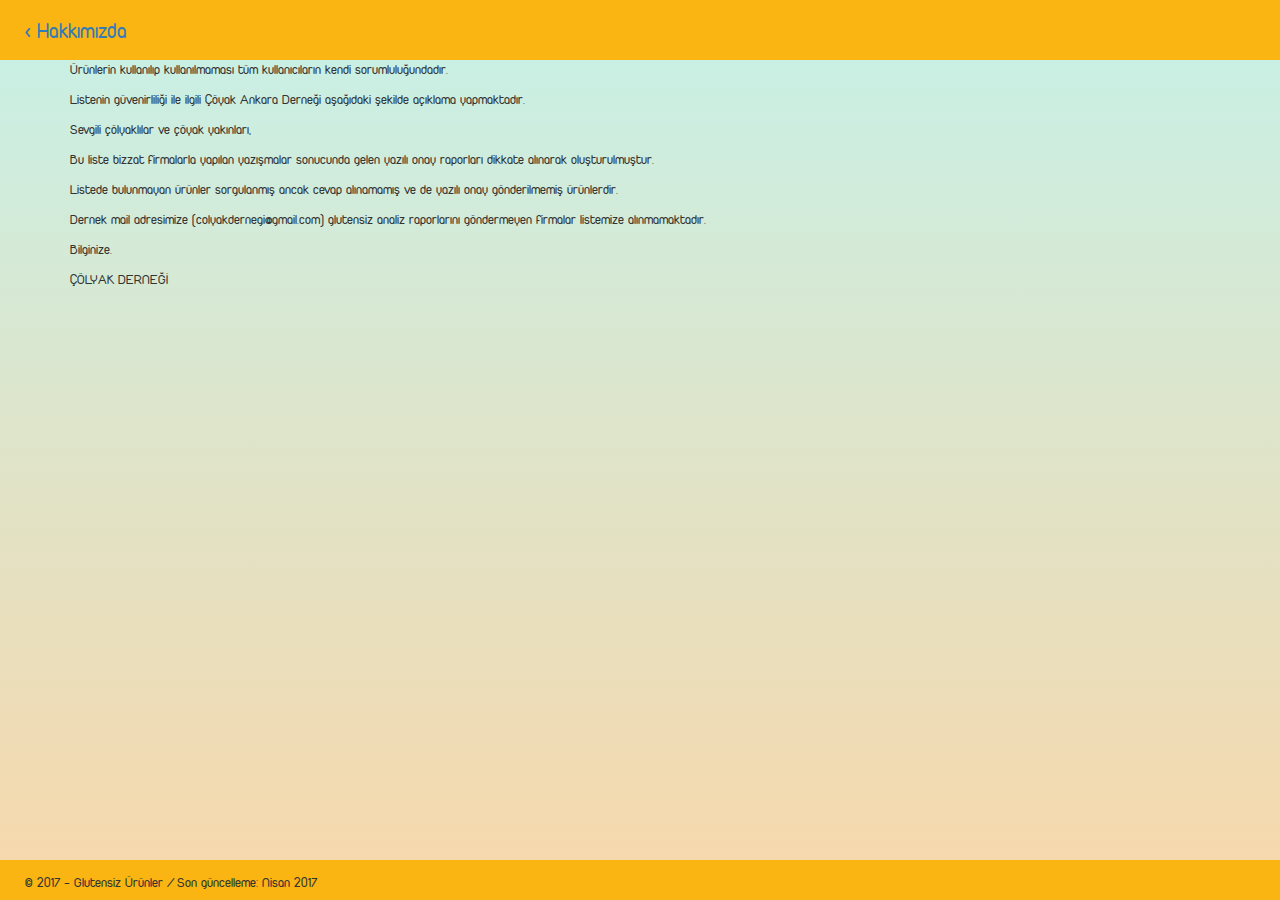
==== hakkimizda.html @ 605bdb00 "Create hakkimizda.html" ====
<!DOCTYPE html>
<html>
<head>
    <meta charset="utf-8" />
    <meta name="viewport" content="width=device-width, initial-scale=1, maximum-scale=1, user-scalable=no">
    <meta name="description" content="Glutensiz ürün ve markaların bulunduğu güncel liste. Sürekli güncellenmektedir.">
    <meta name="keywords" content="glutensiz, glutensiz ürün, gluten-free, glutensiz markalar,çölyak">
    <meta name="author" content="Ahmet Hüdai Aydın">
    
    <title>Glutensiz ürün/marka listesi. Sürekli güncellenmektedir.</title>
        <link rel="stylesheet" href="https://maxcdn.bootstrapcdn.com/bootstrap/3.3.7/css/bootstrap.min.css" />
        <link rel="stylesheet" href="/css/site.css" />
        <link rel="shortcut icon" href="/favicon.ico" type="image/x-icon">
        <link rel="icon" href="/favicon.ico" type="image/x-icon">
        
        <script src="https://code.jquery.com/jquery-2.2.4.min.js" 
                integrity="sha256-BbhdlvQf/xTY9gja0Dq3HiwQF8LaCRTXxZKRutelT44="
                crossorigin="anonymous">
        </script>
        <script src="https://maxcdn.bootstrapcdn.com/bootstrap/3.3.7/js/bootstrap.min.js" 
                integrity="sha384-Tc5IQib027qvyjSMfHjOMaLkfuWVxZxUPnCJA7l2mCWNIpG9mGCD8wGNIcPD7Txa" 
                crossorigin="anonymous">
        </script>
</head>
<body>
        <div class="header">
         <div class="col-md-12 col-xs-12"><a href="/">< Hakkımızda</a></div>
        </div>
      <div class="container">  
      <div class="row">
      <div class="col-md-12">
      <p>Bu uygulama çölyaklıların ve glutensiz beslenme diyeti yapanların, glutensiz ürünlere daha kolay ulaşabilmesi için ücretsiz sunulmaktadır.</p>
      <p>Ürün listesi Çölyak Ankara Derneği sitesindeki listeden oluşturulmuştur ve oradaki güncellemeler sıklıkla yansıtılmaya çalışılmaktadır.</p>
      <p>Ürünlerin kullanılıp kullanılmaması tüm kullanıcıların kendi sorumluluğundadır.</p>
      <p>Listenin güvenirliliği ile ilgili Çöyak Ankara Derneği aşağıdaki şekilde açıklama yapmaktadır.</p>
      <p>Sevgili çölyaklılar ve çöyak yakınları,</p>
      <p>Bu liste bizzat firmalarla yapılan yazışmalar sonucunda gelen yazılı onay raporları dikkate alınarak oluşturulmuştur.</p>
      <p>Listede bulunmayan ürünler sorgulanmış ancak cevap alınamamış ve de yazılı onay gönderilmemiş ürünlerdir.</p>
      <p>Dernek mail adresimize (colyakdernegi@gmail.com) glutensiz analiz raporlarını göndermeyen firmalar listemize alınmamaktadır.</p>
      <p>Bilginize.</p>
      <p>ÇÖLYAK DERNEĞİ</p>
      </div>
      </div>
       
    </div>
     <footer>
            <p>&copy; 2017 - Glutensiz Ürünler / Son güncelleme: Nisan 2017</p>
        </footer>
</body>
</html>
---- css/site.css ----
@font-face {
    font-family: 'duepuntozeroregular';
    src: url('../font/duepuntozero_regular.otf');
    font-weight: normal;
    font-style: normal;
} 
.header {
        cursor:pointer;
        padding: 15px 10px;
        background-color: #fab512;
        color: #fff;
        font-size: 22px;
        height: 60px;
        width: 100%;
        position: fixed;
        z-index:1;
        top: 0;
        left: 0;
        overflow:hidden;
        white-space:nowrap;
        text-overflow:ellipsis;
    }
    
    .gluten-header-text{
        overflow:hidden;
        white-space:nowrap;
        text-overflow:ellipsis;
    }

    .gluten-container {
        cursor: pointer;
        margin-top: 60px;
        margin-bottom:40px;
        padding: 0;
    }

    .gluten-item {
        padding: 20px 0px 20px 10px;
        min-height: 70px;
        border-bottom: 1px solid #bad7d0;
        color: #315846;
        font-size: 18px;
    }

    .desc {
        font-size: 13px;
        font-weight: normal;
    }
html{
  height:100%;
}
    body{
        font-family: 'duepuntozeroregular';
        height:100%;
        min-height:100%;
        background: #c6f1e8; /* For browsers that do not support gradients */
        background: -webkit-linear-gradient(#c6f1e8, #f8d7aa); /* For Safari 5.1 to 6.0 */
        background: -o-linear-gradient(#c6f1e8, #f8d7aa); /* For Opera 11.1 to 12.0 */
        background: -moz-linear-gradient(#c6f1e8, #f8d7aa); /* For Firefox 3.6 to 15 */
        background: linear-gradient(#c6f1e8, #f8d7aa); /* Standard syntax (must be last) */
        background-repeat: no-repeat;
        background-attachment: fixed;
    }
    footer {
            padding: 13px 25px;
        background-color: #fab512;
    clear: both;
    position: fixed;
    bottom:0;
    z-index: 1;
    height: 40px;
    width:100%;
}
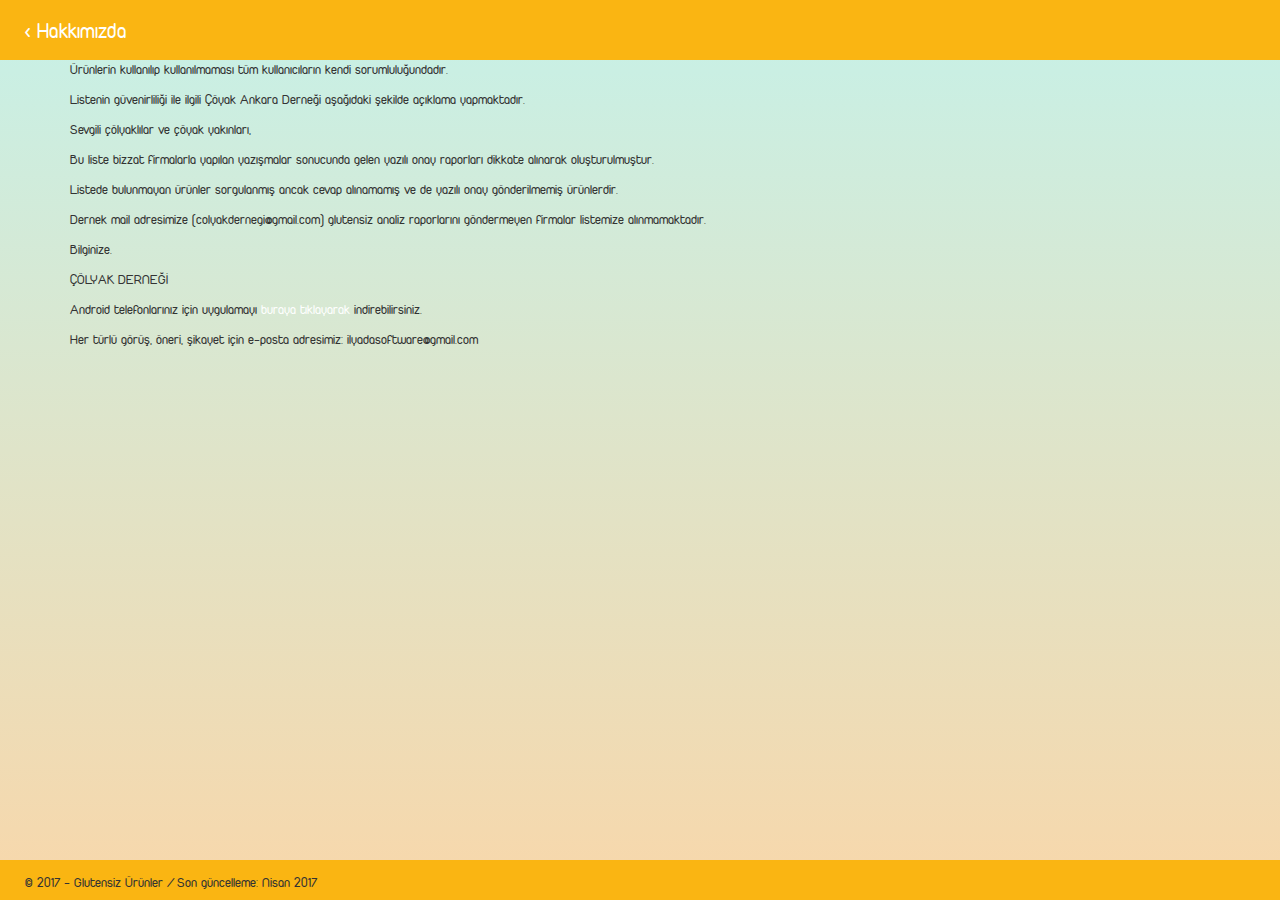
==== commit 5e767898: "Update hakkimizda.html" ====
--- a/hakkimizda.html
+++ b/hakkimizda.html
@@ -42,6 +42,8 @@
       <p>Dernek mail adresimize (colyakdernegi@gmail.com) glutensiz analiz raporlarını göndermeyen firmalar listemize alınmamaktadır.</p>
       <p>Bilginize.</p>
       <p>ÇÖLYAK DERNEĞİ</p>
+          <p>Android telefonlarınız için uygulamayı <a href="https://play.google.com/store/apps/details?id=glutenfreelist.com.glutenfreelist">buraya tıklayarak</a> indirebilirsiniz.</p>
+          <p>Her türlü görüş, öneri, şikayet için e-posta adresimiz: ilyadasoftware@gmail.com</p>
       </div>
       </div>
        
--- a/css/site.css
+++ b/css/site.css
@@ -49,6 +49,9 @@
 html{
   height:100%;
 }
+a{
+    color:#fff;
+}
     body{
         font-family: 'duepuntozeroregular';
         height:100%;
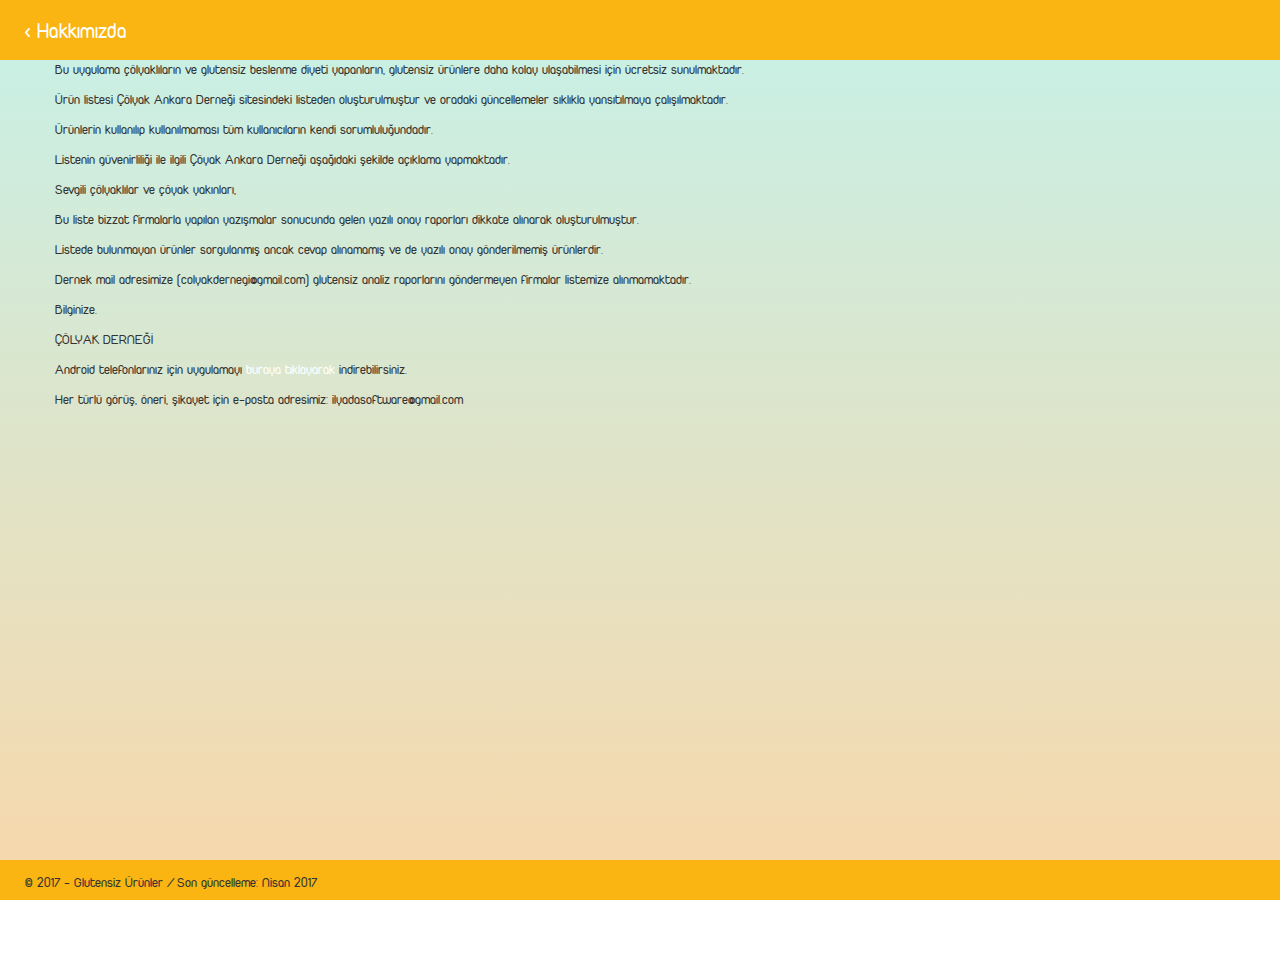
==== commit 04a9511d: "Update hakkimizda.html" ====
--- a/hakkimizda.html
+++ b/hakkimizda.html
@@ -29,7 +29,7 @@
         <div class="header">
          <div class="col-md-12 col-xs-12"><a href="/">< Hakkımızda</a></div>
         </div>
-      <div class="container">  
+      <div class="container gluten-container">  
       <div class="row">
       <div class="col-md-12">
       <p>Bu uygulama çölyaklıların ve glutensiz beslenme diyeti yapanların, glutensiz ürünlere daha kolay ulaşabilmesi için ücretsiz sunulmaktadır.</p>
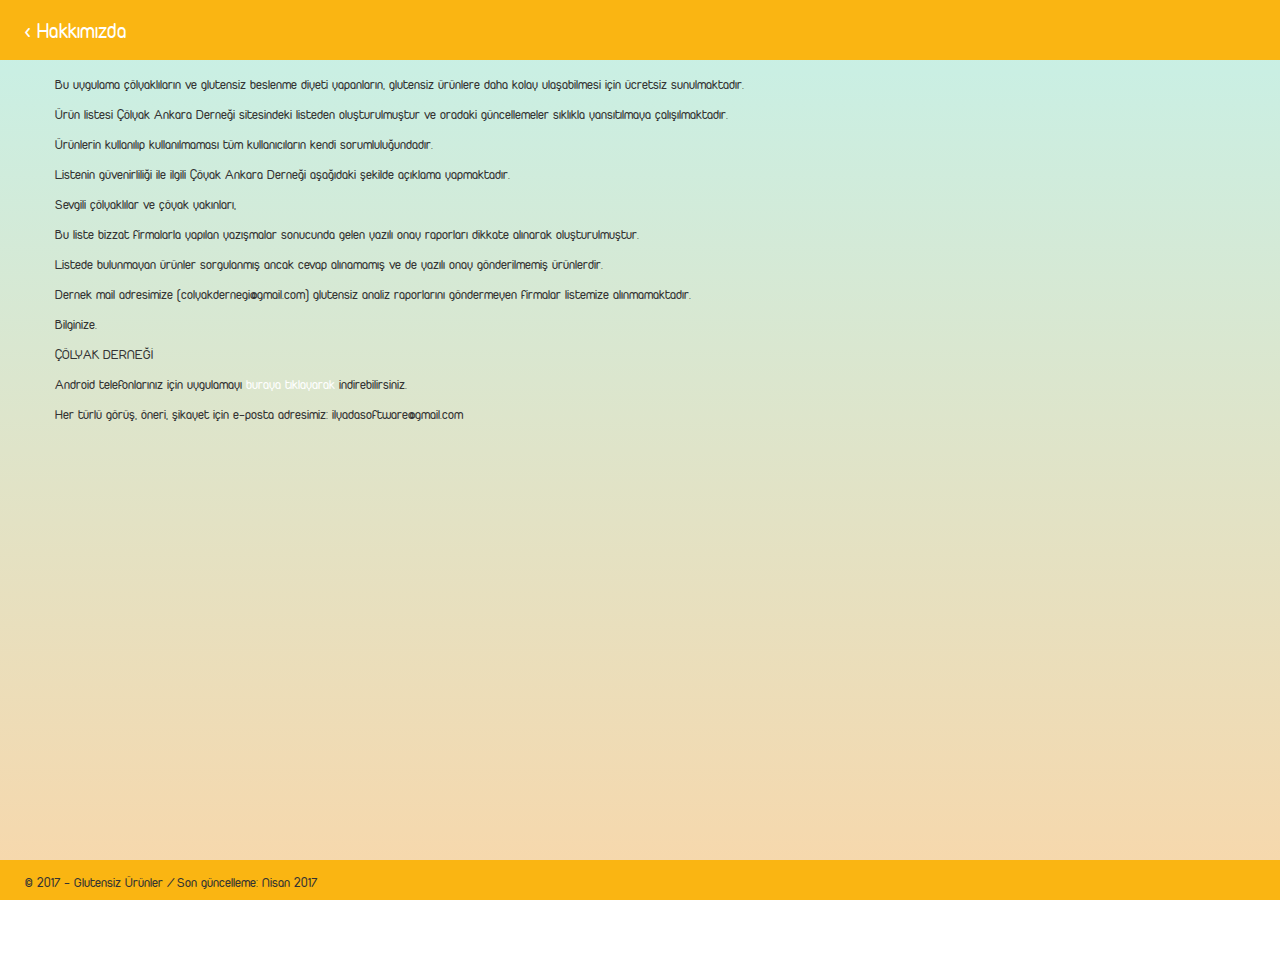
==== commit 4dd509e3: "Update hakkimizda.html" ====
--- a/hakkimizda.html
+++ b/hakkimizda.html
@@ -31,7 +31,7 @@
         </div>
       <div class="container gluten-container">  
       <div class="row">
-      <div class="col-md-12">
+      <div class="col-md-12 panel-body">
       <p>Bu uygulama çölyaklıların ve glutensiz beslenme diyeti yapanların, glutensiz ürünlere daha kolay ulaşabilmesi için ücretsiz sunulmaktadır.</p>
       <p>Ürün listesi Çölyak Ankara Derneği sitesindeki listeden oluşturulmuştur ve oradaki güncellemeler sıklıkla yansıtılmaya çalışılmaktadır.</p>
       <p>Ürünlerin kullanılıp kullanılmaması tüm kullanıcıların kendi sorumluluğundadır.</p>
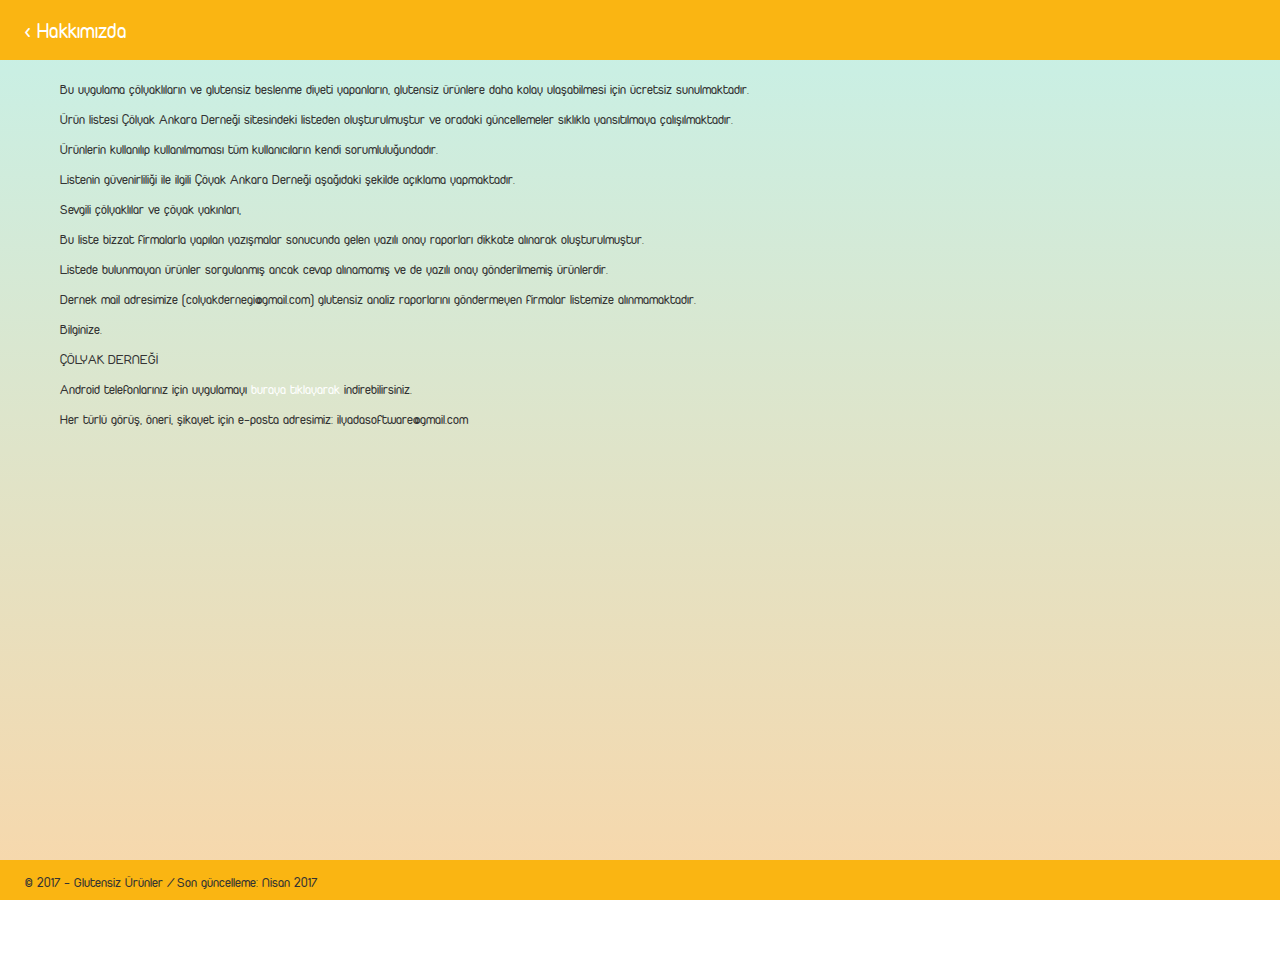
==== commit 5acfb207: "Update hakkimizda.html" ====
--- a/hakkimizda.html
+++ b/hakkimizda.html
@@ -31,7 +31,7 @@
         </div>
       <div class="container gluten-container">  
       <div class="row">
-      <div class="col-md-12 panel-body">
+      <div class="col-md-12" style="padding:20px;">
       <p>Bu uygulama çölyaklıların ve glutensiz beslenme diyeti yapanların, glutensiz ürünlere daha kolay ulaşabilmesi için ücretsiz sunulmaktadır.</p>
       <p>Ürün listesi Çölyak Ankara Derneği sitesindeki listeden oluşturulmuştur ve oradaki güncellemeler sıklıkla yansıtılmaya çalışılmaktadır.</p>
       <p>Ürünlerin kullanılıp kullanılmaması tüm kullanıcıların kendi sorumluluğundadır.</p>
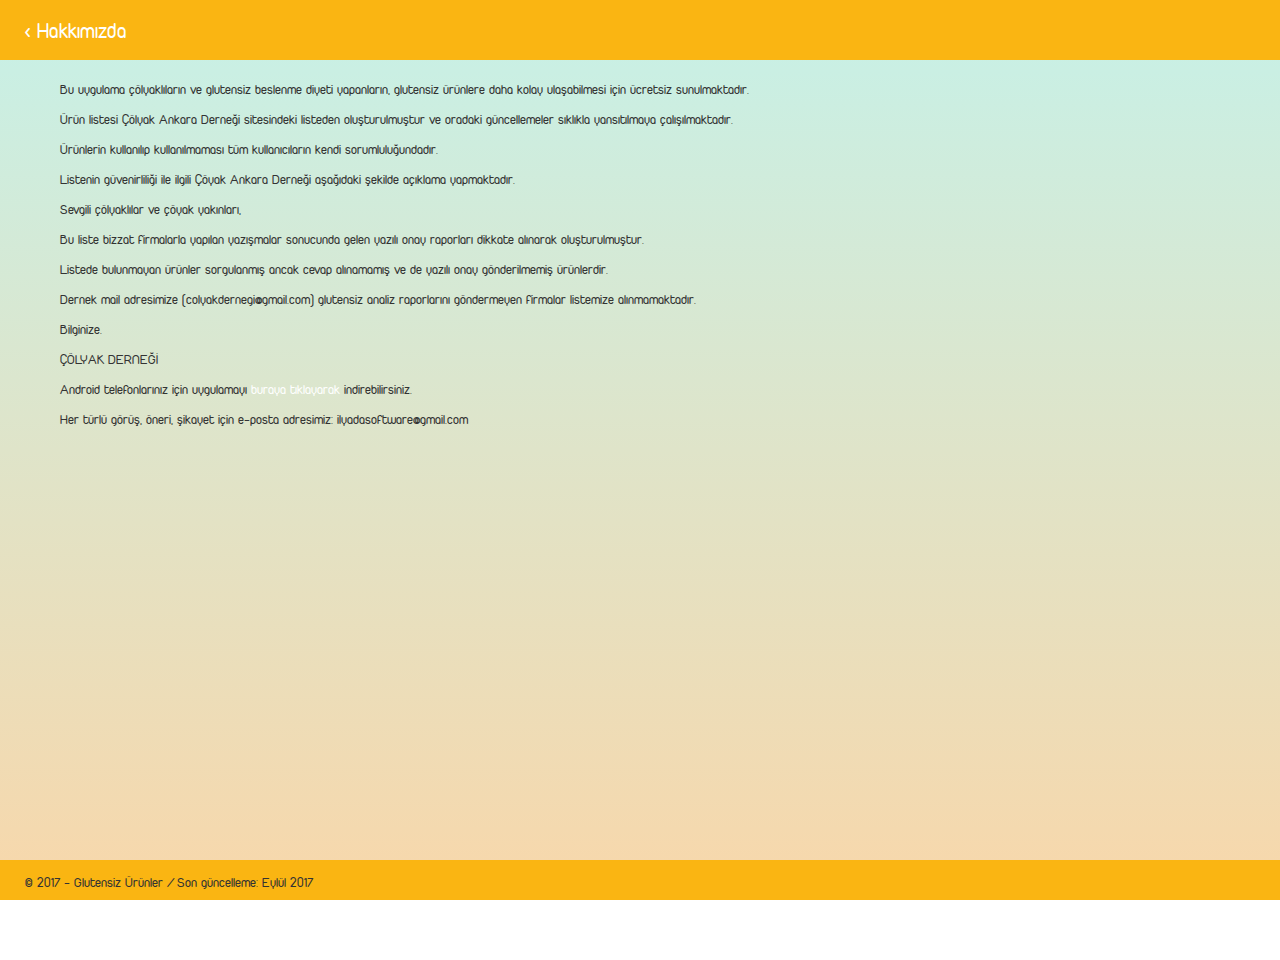
==== commit 538c5853: "Update hakkimizda.html" ====
--- a/hakkimizda.html
+++ b/hakkimizda.html
@@ -49,7 +49,7 @@
        
     </div>
      <footer>
-            <p>&copy; 2017 - Glutensiz Ürünler / Son güncelleme: Nisan 2017</p>
+            <p>&copy; 2017 - Glutensiz Ürünler / Son güncelleme: Eylül 2017</p>
         </footer>
 </body>
 </html>
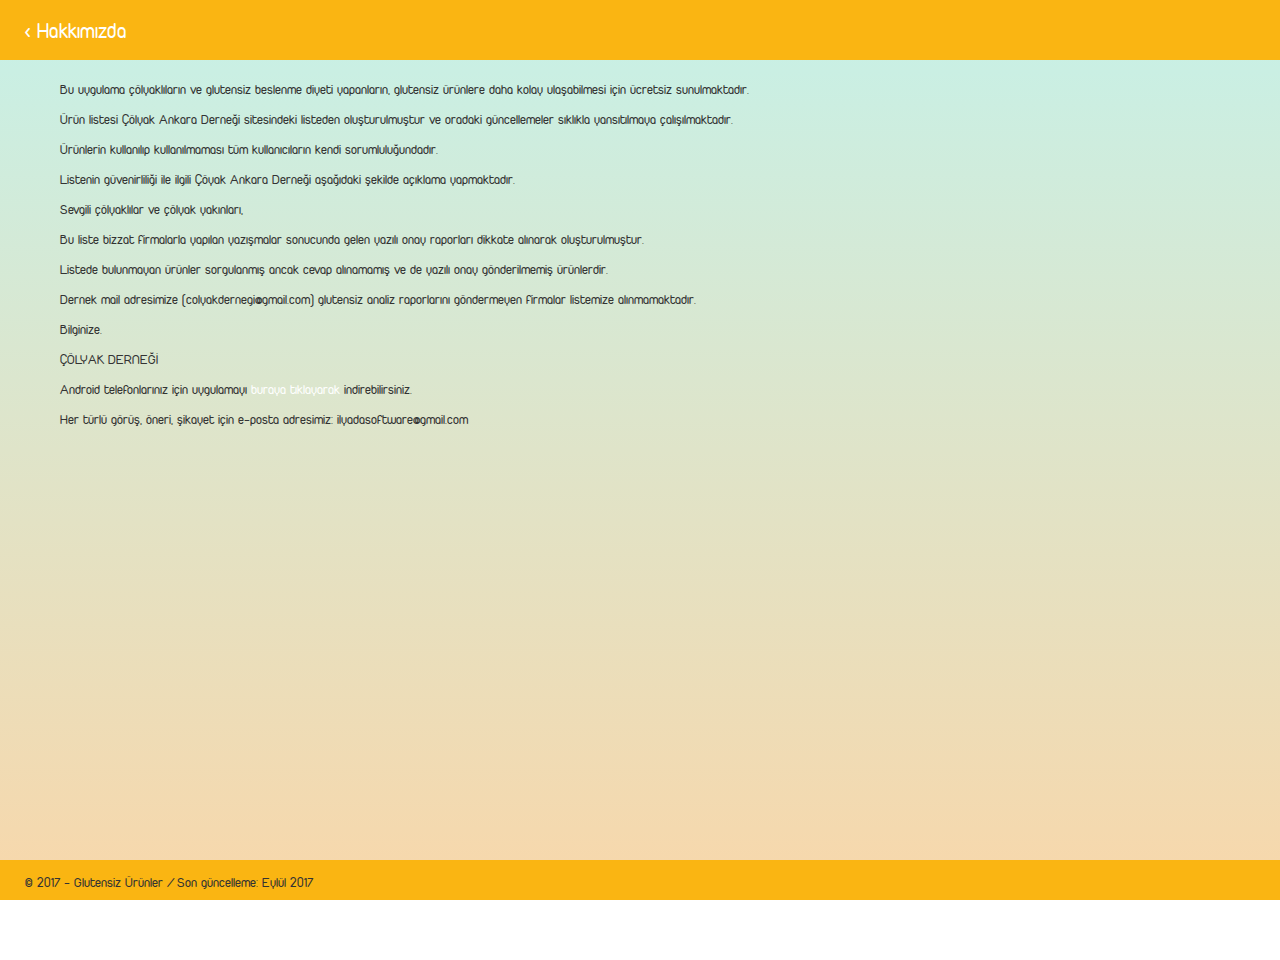
==== commit 13f8883f: "Update hakkimizda.html" ====
--- a/hakkimizda.html
+++ b/hakkimizda.html
@@ -9,6 +9,11 @@
     <meta name="description" content="Glutensiz ürün ve markaların bulunduğu güncel liste. Sürekli güncellenmektedir.">
     <meta name="keywords" content="glutensiz, glutensiz ürün, gluten-free, glutensiz markalar,çölyak">
     <meta name="author" content="Ahmet Hüdai Aydın">
+    <meta http-equiv="cache-control" content="max-age=0" />
+    <meta http-equiv="cache-control" content="no-cache" />
+    <meta http-equiv="expires" content="0" />
+    <meta http-equiv="expires" content="Tue, 01 Jan 1980 1:00:00 GMT" />
+    <meta http-equiv="pragma" content="no-cache" />
     
     <title>Glutensiz ürün/marka listesi. Sürekli güncellenmektedir.</title>
         <link rel="stylesheet" href="https://maxcdn.bootstrapcdn.com/bootstrap/3.3.7/css/bootstrap.min.css" />
@@ -36,7 +41,7 @@
       <p>Ürün listesi Çölyak Ankara Derneği sitesindeki listeden oluşturulmuştur ve oradaki güncellemeler sıklıkla yansıtılmaya çalışılmaktadır.</p>
       <p>Ürünlerin kullanılıp kullanılmaması tüm kullanıcıların kendi sorumluluğundadır.</p>
       <p>Listenin güvenirliliği ile ilgili Çöyak Ankara Derneği aşağıdaki şekilde açıklama yapmaktadır.</p>
-      <p>Sevgili çölyaklılar ve çöyak yakınları,</p>
+      <p>Sevgili çölyaklılar ve çölyak yakınları,</p>
       <p>Bu liste bizzat firmalarla yapılan yazışmalar sonucunda gelen yazılı onay raporları dikkate alınarak oluşturulmuştur.</p>
       <p>Listede bulunmayan ürünler sorgulanmış ancak cevap alınamamış ve de yazılı onay gönderilmemiş ürünlerdir.</p>
       <p>Dernek mail adresimize (colyakdernegi@gmail.com) glutensiz analiz raporlarını göndermeyen firmalar listemize alınmamaktadır.</p>
